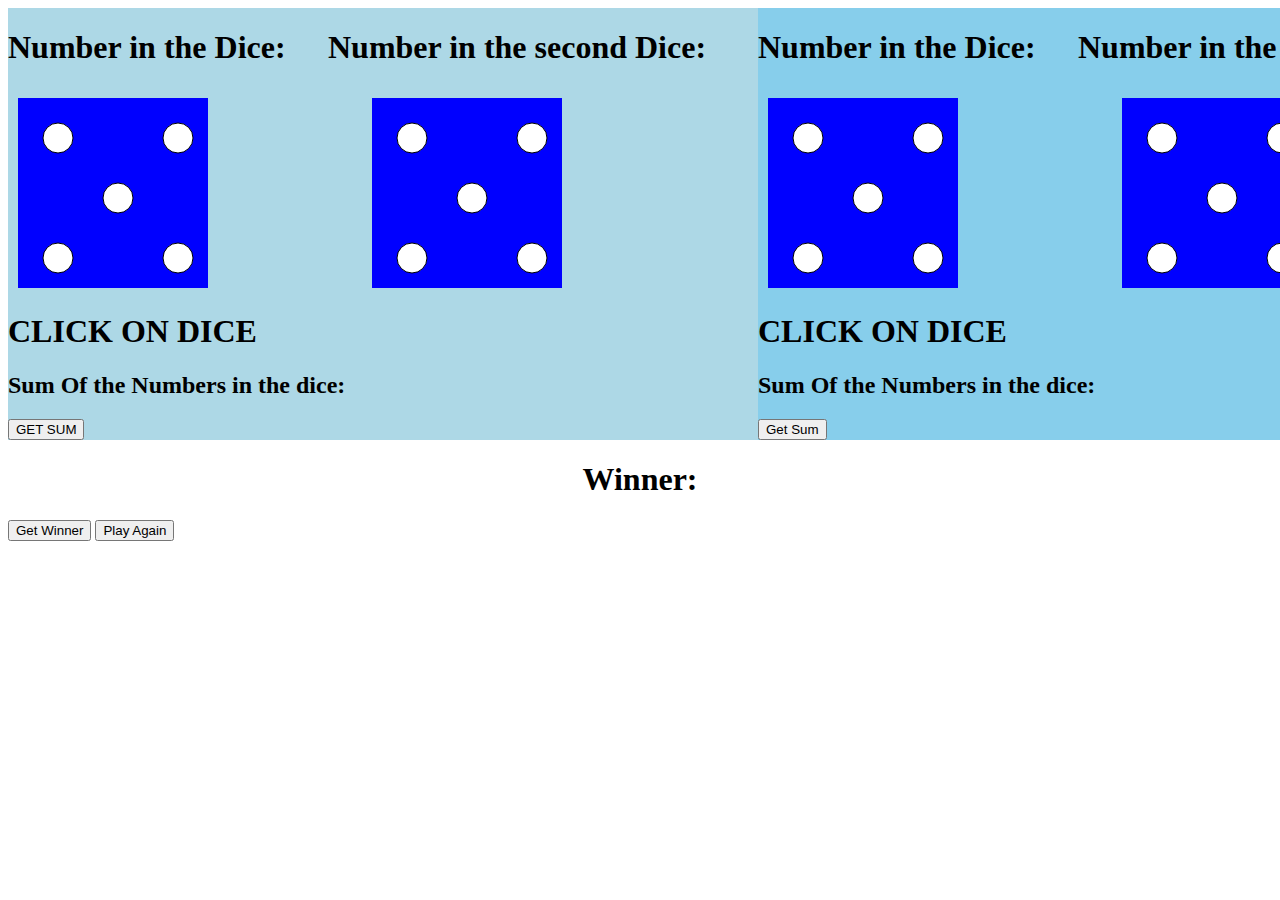
==== index.html @ 44e6426a "Update index.html" ====
<!DOCTYPE html>
<html lang="en">
<head>
    <meta charset="UTF-8">
    <meta http-equiv="X-UA-Compatible" content="IE=edge">
    <meta name="viewport" content="width=device-width, initial-scale=1.0">
    <title>DICE GAME</title>
    <script src="dice.js" type="text/javascript"></script>
    
    <link rel="stylesheet" type="text/css" href="Dice.css"/>
    
    <link type="image/png" sizes="16x16" rel="icon" href="https://github.com/SaumyaGuptaTechnokrat/DICE/blob/main/icons8-dice-16.png">
</head>
<body class="body">
    <div id="game">

    
    <div id="player1">
        <div class="numbers">
            <div class="one"><h1 >Number in the Dice: <h2 id="rannum"></h2></h1></div>
            <div class="one"><h1 >Number in the second Dice: <h2 id="rannum2"></h2></h1></div>
        </div>
        <!--<abbr title="Cascading Style Sheet">css</abbr>-->
        <svg onclick="player.rannum()" id="dice11" width="200px", height="200px" >
            <rect x="10px"  y="10px" width="200px" height="200px" style="fill:blue;"/>
            <circle id="1" cx="50" cy="50" r="15" stroke="black" stroke="20px" fill="white"/>
        <circle id="2" cx="50" cy="170" r="15" stroke="black" stroke="20px" fill="white"/>

        <circle id="3" cx="110" cy="110" r="15" stroke="black" stroke="20px" fill="white"/>

        <circle id="4" cx="170" cy="50" r="15" stroke="black" stroke="20px" fill="white"/>
        <circle id="5" cx="170" cy="170" r="15" stroke="black" stroke="10px" fill="white"/>   
        <circle id="six" cx="50" cy="110" r="15" stroke="black" stroke="20px" fill="white"/>     
        <circle id="seven" cx="170" cy="110" r="15" stroke="black" stroke="20px" fill="white"/>     
        </svg>

        <svg onclick="player.rannum();" id="dice12" width="200px", height="200px" >
            <rect x="10px"  y="10px" width="200px" height="200px" style="fill:blue;"/>
            <circle id="8" cx="50" cy="50" r="15" stroke="black" stroke="20px" fill="white"/>
            <circle id="9" cx="50" cy="170" r="15" stroke="black" stroke="20px" fill="white"/>

            <circle id="10" cx="110" cy="110" r="15" stroke="black" stroke="20px" fill="white"/>

            <circle id="11" cx="170" cy="50" r="15" stroke="black" stroke="20px" fill="white"/>
            <circle id="12" cx="170" cy="170" r="15" stroke="black" stroke="10px" fill="white"/>   
            <circle id="thirteen" cx="50" cy="110" r="15" stroke="black" stroke="20px" fill="white"/> <!--1st column 2nd row -->
            <circle id="fourteen" cx="170" cy="110" r="15" stroke="black" stroke="20px" fill="white"/>
        </svg>     <!--2nd row 2nd column-->
            <!--
            .body{
                background-image: url("https://www.animatedimages.org/data/media/710/animated-dice-image-0104.gif");
                background-repeat: no-repeat;
                background-size: 1500px 800px;
            }-->
        <h1 id="click">CLICK ON DICE</h1>
        <h2 id="sumplayer1">Sum Of the Numbers in the dice:</h2>
        <button onclick="player.sum1();player.Chance1();player.toggle1()" >GET SUM</button>
    </div>


    <!--Player2-->

    <div id="player2">
        <div class="numbers">
            <div class="one"><h1 >Number in the Dice:<h2 id="rannumplayer21"></h2> </h1></div>
            <div class="one"><h1 >Number in the second Dice: <h2 id="rannumplayer22"></h2></h1></div>
        </div>
        <!--<abbr title="Cascading Style Sheet">css</abbr>-->
        <svg onclick="player.rannum2();"  width="200px", height="200px" >
            <rect x="10px"  y="10px" width="200px" height="200px" style="fill:blue;"/>
            <circle id="player21" cx="50" cy="50" r="15" stroke="black" stroke="20px" fill="white"/>
        <circle id="player22" cx="50" cy="170" r="15" stroke="black" stroke="20px" fill="white"/>

        <circle id="player23" cx="110" cy="110" r="15" stroke="black" stroke="20px" fill="white"/>

        <circle id="player24" cx="170" cy="50" r="15" stroke="black" stroke="20px" fill="white"/>
        <circle id="player25" cx="170" cy="170" r="15" stroke="black" stroke="10px" fill="white"/>   
        <circle id="player2six" cx="50" cy="110" r="15" stroke="black" stroke="20px" fill="white"/>     
        <circle id="player2seven" cx="170" cy="110" r="15" stroke="black" stroke="20px" fill="white"/>     
        </svg>

        <!--SECOND DICE-->
        <svg onclick="player.rannum2();" id="dice22" width="200px", height="200px" >
            <rect x="10px"  y="10px" width="200px" height="200px" style="fill:blue;"/>
            <circle id="player221" cx="50" cy="50" r="15" stroke="black" stroke="20px" fill="white"/>
        <circle id="player222" cx="50" cy="170" r="15" stroke="black" stroke="20px" fill="white"/>

        <circle id="player223" cx="110" cy="110" r="15" stroke="black" stroke="20px" fill="white"/>

        <circle id="player224" cx="170" cy="50" r="15" stroke="black" stroke="20px" fill="white"/>
        <circle id="player225" cx="170" cy="170" r="15" stroke="black" stroke="10px" fill="white"/>   
        <circle id="player22six" cx="50" cy="110" r="15" stroke="black" stroke="20px" fill="white"/>     
        <circle id="player22seven" cx="170" cy="110" r="15" stroke="black" stroke="20px" fill="white"/>     
        </svg>     <!--2nd row 2nd column-->
            <!--
            .body{
                background-image: url("https://www.animatedimages.org/data/media/710/animated-dice-image-0104.gif");
                background-repeat: no-repeat;
                background-size: 1500px 800px;
            }-->
        <h1 id="click">CLICK ON DICE</h1>
        <h2 id="sumplayer2">Sum Of the Numbers in the dice:</h2>
        <button onclick="player.sum2();player.Chance2();player.toggle2();">Get Sum</button>
    </div>
</div>
<h1 style="text-align: center;" id="winner">Winner:</h1>
<h1 id="chanceof"></h1>
<button onclick="player.Winner()">Get Winner</button>
<button id="but" onclick="window.location.reload()">Play Again</button>
</body>
</html>
---- Dice.css ----
#six,#seven,#player22six,#player22seven,#player2six,
        #player2seven,#fourteen,#thirteen{
            visibility: hidden;
        }
        #rounded{
            border-radius: 30%;
        }
        #rannum,#click{
            color:black;
        }
        
        .numbers{
            display: grid;
            grid-template-columns: 320px 400px;
        }
        #dice12{
            position: relative;
            left: 150px;
        
        }
        #game{
            display: grid;
            grid-template-columns: 750px 750px;
        }
        #player1{
            background-color: lightblue;
        }
        #player2{
            background-color: skyblue;
        }
        #dice22{
            position: relative;
            left:150px;
        }
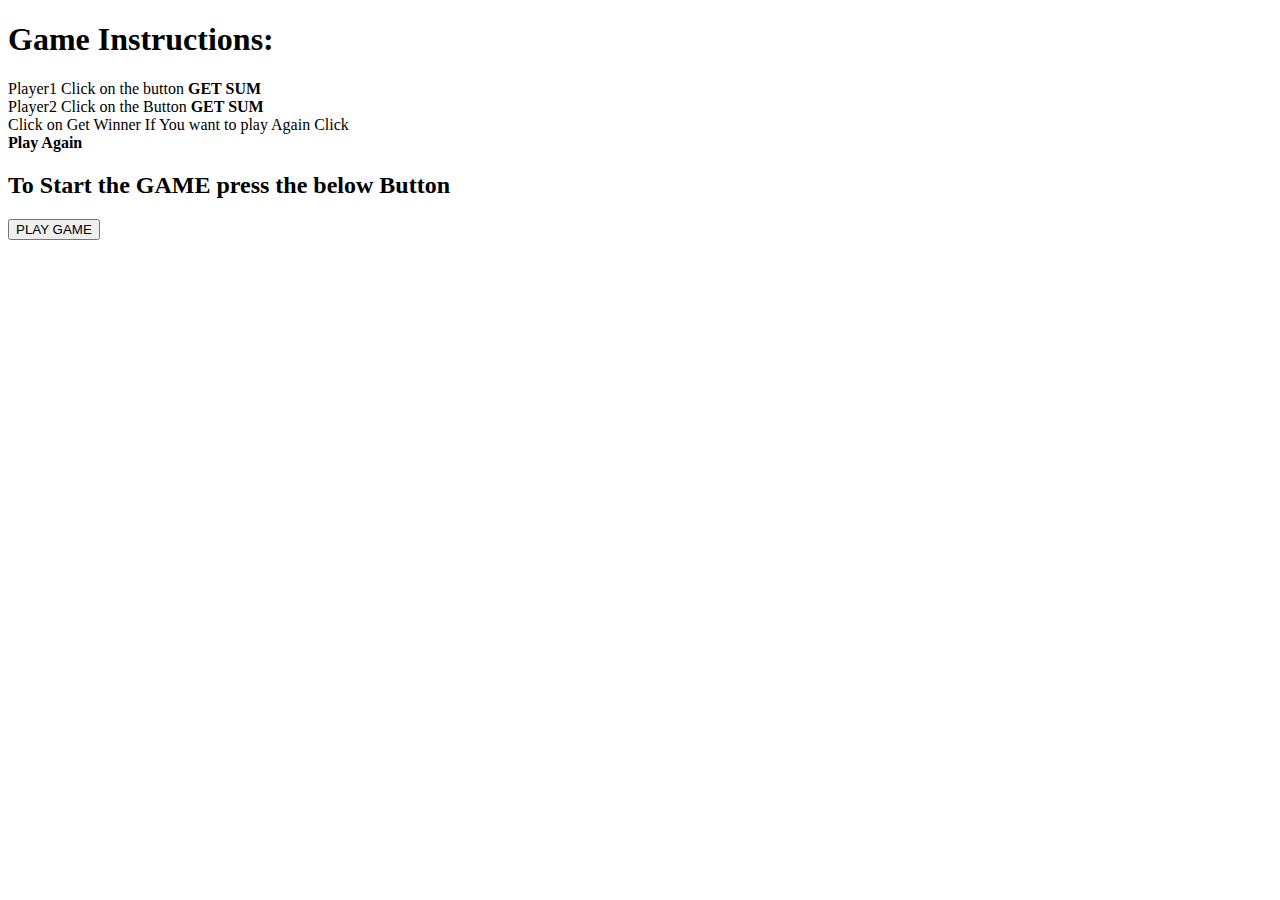
==== commit ed78b034: "Create index.html" ====
--- a/index.html
+++ b/index.html
@@ -1,111 +1,28 @@
-<!DOCTYPE html>
-<html lang="en">
-<head>
-    <meta charset="UTF-8">
-    <meta http-equiv="X-UA-Compatible" content="IE=edge">
-    <meta name="viewport" content="width=device-width, initial-scale=1.0">
-    <title>DICE GAME</title>
-    <script src="dice.js" type="text/javascript"></script>
-    
-    <link rel="stylesheet" type="text/css" href="Dice.css"/>
-    
-    <link type="image/png" sizes="16x16" rel="icon" href="https://github.com/SaumyaGuptaTechnokrat/DICE/blob/main/icons8-dice-16.png">
-</head>
-<body class="body">
-    <div id="game">
-
-    
-    <div id="player1">
-        <div class="numbers">
-            <div class="one"><h1 >Number in the Dice: <h2 id="rannum"></h2></h1></div>
-            <div class="one"><h1 >Number in the second Dice: <h2 id="rannum2"></h2></h1></div>
-        </div>
-        <!--<abbr title="Cascading Style Sheet">css</abbr>-->
-        <svg onclick="player.rannum()" id="dice11" width="200px", height="200px" >
-            <rect x="10px"  y="10px" width="200px" height="200px" style="fill:blue;"/>
-            <circle id="1" cx="50" cy="50" r="15" stroke="black" stroke="20px" fill="white"/>
-        <circle id="2" cx="50" cy="170" r="15" stroke="black" stroke="20px" fill="white"/>
-
-        <circle id="3" cx="110" cy="110" r="15" stroke="black" stroke="20px" fill="white"/>
-
-        <circle id="4" cx="170" cy="50" r="15" stroke="black" stroke="20px" fill="white"/>
-        <circle id="5" cx="170" cy="170" r="15" stroke="black" stroke="10px" fill="white"/>   
-        <circle id="six" cx="50" cy="110" r="15" stroke="black" stroke="20px" fill="white"/>     
-        <circle id="seven" cx="170" cy="110" r="15" stroke="black" stroke="20px" fill="white"/>     
-        </svg>
-
-        <svg onclick="player.rannum();" id="dice12" width="200px", height="200px" >
-            <rect x="10px"  y="10px" width="200px" height="200px" style="fill:blue;"/>
-            <circle id="8" cx="50" cy="50" r="15" stroke="black" stroke="20px" fill="white"/>
-            <circle id="9" cx="50" cy="170" r="15" stroke="black" stroke="20px" fill="white"/>
-
-            <circle id="10" cx="110" cy="110" r="15" stroke="black" stroke="20px" fill="white"/>
-
-            <circle id="11" cx="170" cy="50" r="15" stroke="black" stroke="20px" fill="white"/>
-            <circle id="12" cx="170" cy="170" r="15" stroke="black" stroke="10px" fill="white"/>   
-            <circle id="thirteen" cx="50" cy="110" r="15" stroke="black" stroke="20px" fill="white"/> <!--1st column 2nd row -->
-            <circle id="fourteen" cx="170" cy="110" r="15" stroke="black" stroke="20px" fill="white"/>
-        </svg>     <!--2nd row 2nd column-->
-            <!--
-            .body{
-                background-image: url("https://www.animatedimages.org/data/media/710/animated-dice-image-0104.gif");
-                background-repeat: no-repeat;
-                background-size: 1500px 800px;
-            }-->
-        <h1 id="click">CLICK ON DICE</h1>
-        <h2 id="sumplayer1">Sum Of the Numbers in the dice:</h2>
-        <button onclick="player.sum1();player.Chance1();player.toggle1()" >GET SUM</button>
-    </div>
-
-
-    <!--Player2-->
-
-    <div id="player2">
-        <div class="numbers">
-            <div class="one"><h1 >Number in the Dice:<h2 id="rannumplayer21"></h2> </h1></div>
-            <div class="one"><h1 >Number in the second Dice: <h2 id="rannumplayer22"></h2></h1></div>
-        </div>
-        <!--<abbr title="Cascading Style Sheet">css</abbr>-->
-        <svg onclick="player.rannum2();"  width="200px", height="200px" >
-            <rect x="10px"  y="10px" width="200px" height="200px" style="fill:blue;"/>
-            <circle id="player21" cx="50" cy="50" r="15" stroke="black" stroke="20px" fill="white"/>
-        <circle id="player22" cx="50" cy="170" r="15" stroke="black" stroke="20px" fill="white"/>
-
-        <circle id="player23" cx="110" cy="110" r="15" stroke="black" stroke="20px" fill="white"/>
-
-        <circle id="player24" cx="170" cy="50" r="15" stroke="black" stroke="20px" fill="white"/>
-        <circle id="player25" cx="170" cy="170" r="15" stroke="black" stroke="10px" fill="white"/>   
-        <circle id="player2six" cx="50" cy="110" r="15" stroke="black" stroke="20px" fill="white"/>     
-        <circle id="player2seven" cx="170" cy="110" r="15" stroke="black" stroke="20px" fill="white"/>     
-        </svg>
-
-        <!--SECOND DICE-->
-        <svg onclick="player.rannum2();" id="dice22" width="200px", height="200px" >
-            <rect x="10px"  y="10px" width="200px" height="200px" style="fill:blue;"/>
-            <circle id="player221" cx="50" cy="50" r="15" stroke="black" stroke="20px" fill="white"/>
-        <circle id="player222" cx="50" cy="170" r="15" stroke="black" stroke="20px" fill="white"/>
-
-        <circle id="player223" cx="110" cy="110" r="15" stroke="black" stroke="20px" fill="white"/>
-
-        <circle id="player224" cx="170" cy="50" r="15" stroke="black" stroke="20px" fill="white"/>
-        <circle id="player225" cx="170" cy="170" r="15" stroke="black" stroke="10px" fill="white"/>   
-        <circle id="player22six" cx="50" cy="110" r="15" stroke="black" stroke="20px" fill="white"/>     
-        <circle id="player22seven" cx="170" cy="110" r="15" stroke="black" stroke="20px" fill="white"/>     
-        </svg>     <!--2nd row 2nd column-->
-            <!--
-            .body{
-                background-image: url("https://www.animatedimages.org/data/media/710/animated-dice-image-0104.gif");
-                background-repeat: no-repeat;
-                background-size: 1500px 800px;
-            }-->
-        <h1 id="click">CLICK ON DICE</h1>
-        <h2 id="sumplayer2">Sum Of the Numbers in the dice:</h2>
-        <button onclick="player.sum2();player.Chance2();player.toggle2();">Get Sum</button>
-    </div>
-</div>
-<h1 style="text-align: center;" id="winner">Winner:</h1>
-<h1 id="chanceof"></h1>
-<button onclick="player.Winner()">Get Winner</button>
-<button id="but" onclick="window.location.reload()">Play Again</button>
-</body>
-</html>
+<!DOCTYPE html>
+<html lang="en">
+<head>
+    <meta charset="UTF-8">
+    <meta http-equiv="X-UA-Compatible" content="IE=edge">
+    <meta name="viewport" content="width=device-width, initial-scale=1.0">
+    <title>Document</title>
+    <style>
+        .body{
+            background-image: url("https://th.bing.com/th/id/R.9da239e790083475fb5a2e8b6816fa5f?rik=ABIChsJvomoQDQ&riu=http%3a%2f%2fwww.rimwe.com%2f_Media%2fanimated-dice.gif&ehk=NC6%2bm4OX8konkYJdvimhWg%2b4ChU9yc76rQ%2btZ4bm2A4%3d&risl=&pid=ImgRaw&r=0");
+            background-repeat: no-repeat;
+            background-size: 1500px 800px;
+        }
+    </style>
+</head>
+<body class="body">
+    <h1>Game Instructions:</h1>
+    <p>Player1 Click on the button <b>GET SUM</b> <br/>
+        Player2 Click on the Button <b>GET SUM</b><br/>
+        Click on Get Winner
+        If You want to play Again Click<br>
+        <b>Play Again</b><br/>
+        
+    </p>
+    <h2>To Start the GAME press the below Button</h2>
+    <a id="playgame" href="Dice.html"><button>PLAY GAME</button></a>
+</body>
+</html>
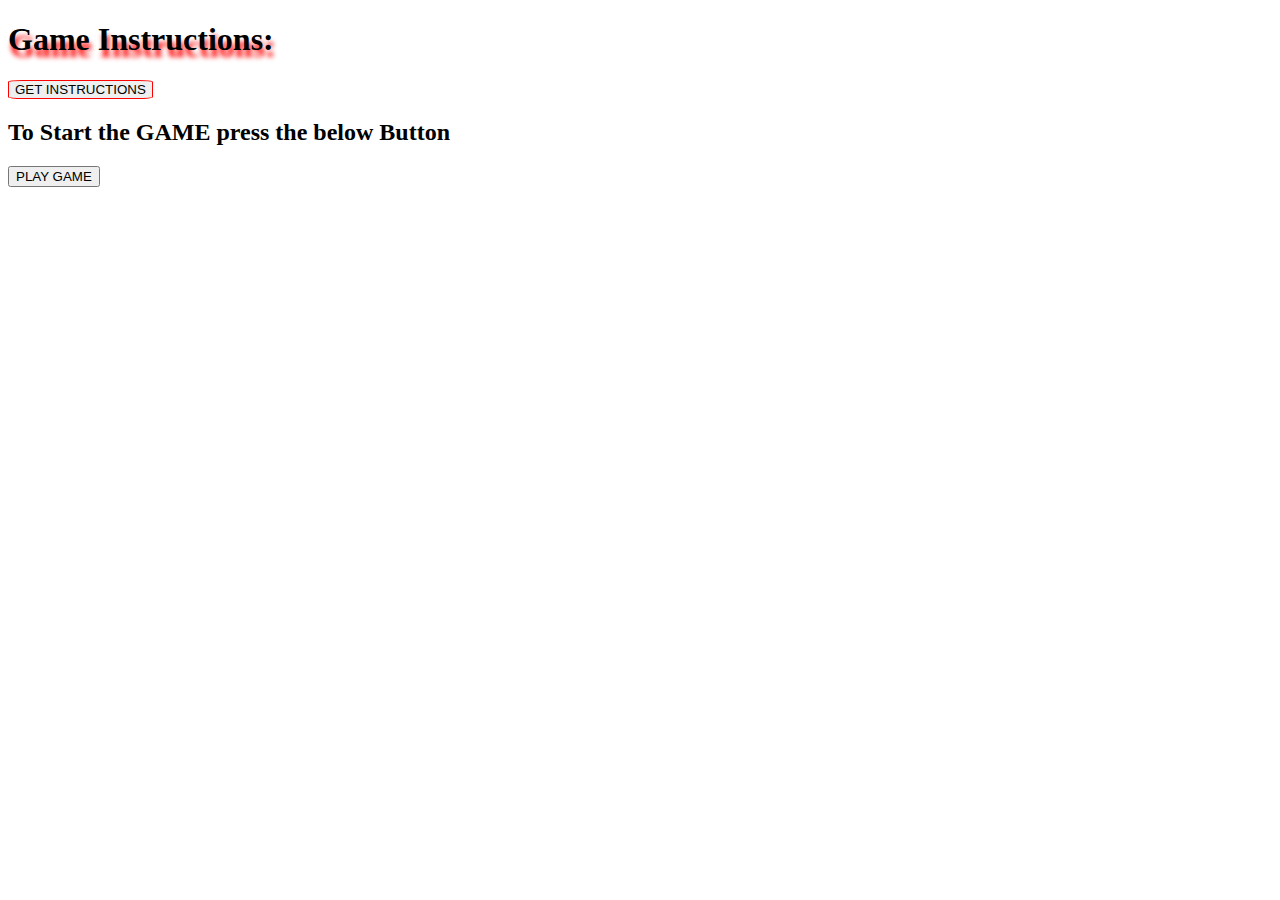
==== commit 747a2943: "Update index.html" ====
--- a/index.html
+++ b/index.html
@@ -11,11 +11,29 @@
             background-repeat: no-repeat;
             background-size: 1500px 800px;
         }
+        #header{
+            font-family:cursive;
+            text-shadow: 2px 7px 5px red;
+        }
+        #getinstruc{
+            border-radius: 10%;
+            border: 1px red solid;
+        }
+        #instructions{
+            display: none;
+        }
     </style>
+    <script>
+        function getInstructions(){
+            var div = document.getElementById('instructions');
+            div.style.display="block";
+        }
+    </script>
 </head>
 <body class="body">
-    <h1>Game Instructions:</h1>
-    <p>Player1 Click on the button <b>GET SUM</b> <br/>
+    <h1 id="header">Game Instructions:</h1>
+    <button id="getinstruc" onclick="getInstructions()">GET INSTRUCTIONS</button>
+    <p id="instructions">Player1 Click on the button <b>GET SUM</b> <br/>
         Player2 Click on the Button <b>GET SUM</b><br/>
         Click on Get Winner
         If You want to play Again Click<br>
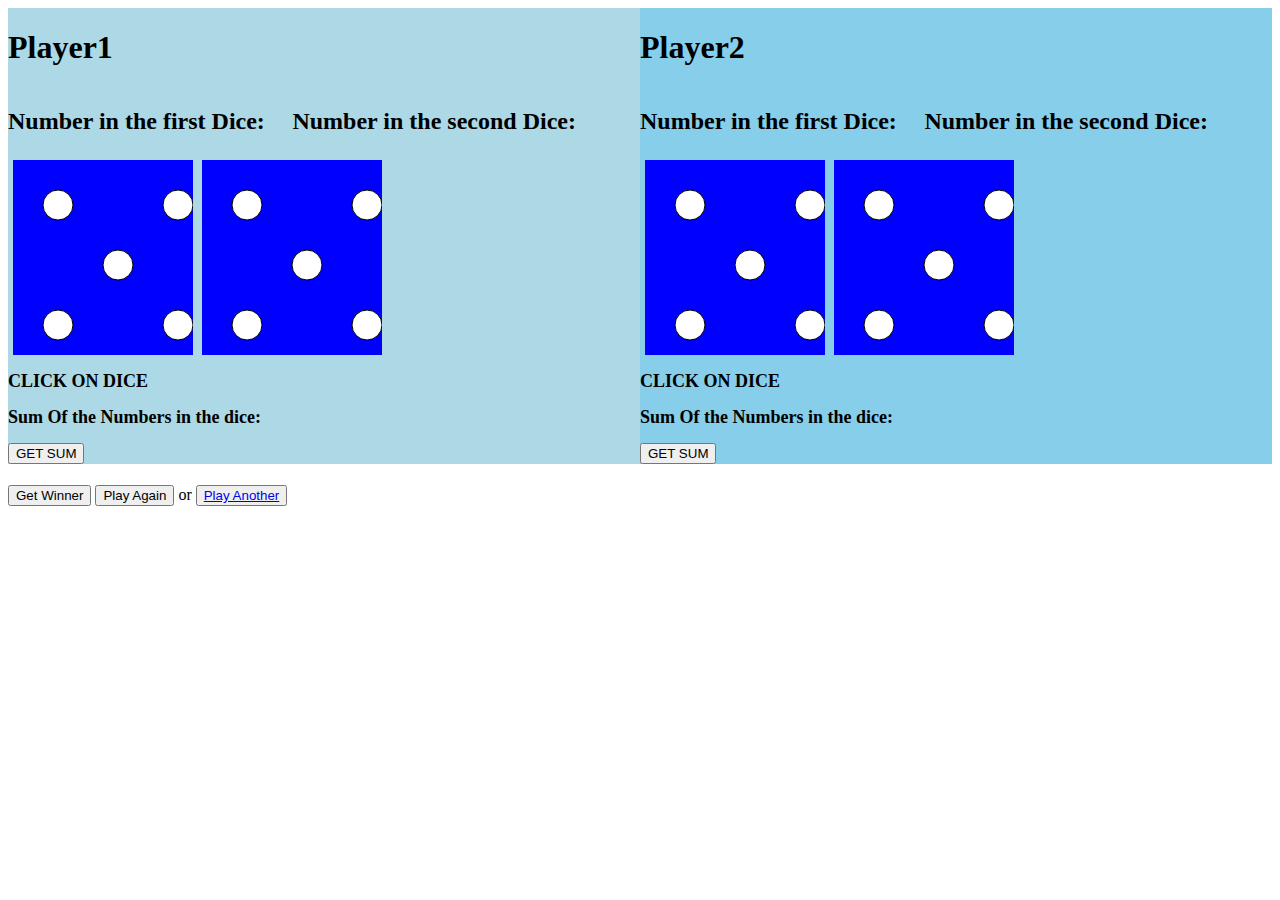
==== commit f61d1d6a: "Update and rename Dice.html to index.html" ====
--- a/index.html
+++ b/index.html
@@ -1,46 +1,115 @@
-<!DOCTYPE html>
-<html lang="en">
-<head>
-    <meta charset="UTF-8">
-    <meta http-equiv="X-UA-Compatible" content="IE=edge">
-    <meta name="viewport" content="width=device-width, initial-scale=1.0">
-    <title>Document</title>
-    <style>
-        .body{
-            background-image: url("https://th.bing.com/th/id/R.9da239e790083475fb5a2e8b6816fa5f?rik=ABIChsJvomoQDQ&riu=http%3a%2f%2fwww.rimwe.com%2f_Media%2fanimated-dice.gif&ehk=NC6%2bm4OX8konkYJdvimhWg%2b4ChU9yc76rQ%2btZ4bm2A4%3d&risl=&pid=ImgRaw&r=0");
-            background-repeat: no-repeat;
-            background-size: 1500px 800px;
-        }
-        #header{
-            font-family:cursive;
-            text-shadow: 2px 7px 5px red;
-        }
-        #getinstruc{
-            border-radius: 10%;
-            border: 1px red solid;
-        }
-        #instructions{
-            display: none;
-        }
-    </style>
-    <script>
-        function getInstructions(){
-            var div = document.getElementById('instructions');
-            div.style.display="block";
-        }
-    </script>
-</head>
-<body class="body">
-    <h1 id="header">Game Instructions:</h1>
-    <button id="getinstruc" onclick="getInstructions()">GET INSTRUCTIONS</button>
-    <p id="instructions">Player1 Click on the button <b>GET SUM</b> <br/>
-        Player2 Click on the Button <b>GET SUM</b><br/>
-        Click on Get Winner
-        If You want to play Again Click<br>
-        <b>Play Again</b><br/>
-        
-    </p>
-    <h2>To Start the GAME press the below Button</h2>
-    <a id="playgame" href="Dice.html"><button>PLAY GAME</button></a>
-</body>
-</html>
+<!DOCTYPE html>
+<html lang="en">
+<head>
+    <meta charset="UTF-8">
+    <meta http-equiv="X-UA-Compatible" content="IE=edge">
+    <meta name="viewport" content="width=device-width, initial-scale=1.0">
+    <title>DICE GAME</title>
+    <script src="dice.js" type="text/javascript"></script>
+    
+    <link rel="stylesheet" type="text/css" href="Dice.css"/>
+    
+</head>
+<body class="body">
+    <div id="game">
+
+    
+    <div id="player1">
+        <h1>Player1</h1>
+
+        <div class="numbers">
+            <div class="one"><h2 >Number in the first Dice:<h2 id="rannum"></h2></h2></div>
+            <div class="one"><h2 id="frstscnd">Number in the second Dice: <h2 id="rannum2"></h2></h2></div>
+        </div>
+        <!--<abbr title="Cascading Style Sheet">css</abbr>-->
+        <svg onclick="player.rannum()" id="dice11" width="185px", height="200px" >
+            <rect x="5px"  y="5px" width="185px" height="200px" style="fill:blue;"/>
+            <circle id="1" cx="50" cy="50" r="15" stroke="black" stroke="20px" fill="white"/>
+        <circle id="2" cx="50" cy="170" r="15" stroke="black" stroke="20px" fill="white"/>
+
+        <circle id="3" cx="110" cy="110" r="15" stroke="black" stroke="20px" fill="white"/>
+
+        <circle id="4" cx="170" cy="50" r="15" stroke="black" stroke="20px" fill="white"/>
+        <circle id="5" cx="170" cy="170" r="15" stroke="black" stroke="10px" fill="white"/>   
+        <circle id="six" cx="50" cy="110" r="15" stroke="black" stroke="20px" fill="white"/>     
+        <circle id="seven" cx="170" cy="110" r="15" stroke="black" stroke="20px" fill="white"/>     
+        </svg>
+
+        <svg onclick="player.rannum();" id="dice12" width="185px", height="200px" >
+            <rect x="5px"  y="5px" width="185px" height="200px" style="fill:blue;" id="rect12"/>
+            <circle id="8" cx="50" cy="50" r="15" stroke="black" stroke="20px" fill="white"/>
+            <circle id="9" cx="50" cy="170" r="15" stroke="black" stroke="20px" fill="white"/>
+
+            <circle id="10" cx="110" cy="110" r="15" stroke="black" stroke="20px" fill="white"/>
+
+            <circle id="11" cx="170" cy="50" r="15" stroke="black" stroke="20px" fill="white"/>
+            <circle id="12" cx="170" cy="170" r="15" stroke="black" stroke="10px" fill="white"/>   
+            <circle id="thirteen" cx="50" cy="110" r="15" stroke="black" stroke="20px" fill="white"/> <!--1st column 2nd row -->
+            <circle id="fourteen" cx="170" cy="110" r="15" stroke="black" stroke="20px" fill="white"/>
+        </svg>     <!--2nd row 2nd column-->
+            <!--
+            .body{
+                background-image: url("https://www.animatedimages.org/data/media/710/animated-dice-image-0104.gif");
+                background-repeat: no-repeat;
+                background-size: 1500px 800px;
+            }-->
+        <h1 id="click">CLICK ON DICE</h1>
+        <h2 id="sumplayer1">Sum Of the Numbers in the dice:</h2>
+        <button onclick="player.sum1();player.Chance1();player.toggle1()" >GET SUM</button>
+    </div>
+
+
+    <!--Player2-->
+
+    <div id="player2">
+        <h1>Player2</h1>
+
+        <div class="numbers">
+            <div class="one"><h2 >Number in  the first Dice:<h2 id="rannumplayer21"></h2> </h2></div>
+            <div class="one"><h2 id="scndsncd">Number in the second Dice: <h2 id="rannumplayer22"></h2></h2></div>
+        </div>
+        <!--<abbr title="Cascading Style Sheet">css</abbr>-->
+        <svg onclick="player.rannum2();"  width="185px", height="200px" >
+            <rect x="5px"  y="5px" width="185px" height="200px" style="fill:blue;"/>
+            <circle id="player21" cx="50" cy="50" r="15" stroke="black" stroke="20px" fill="white"/>
+        <circle id="player22" cx="50" cy="170" r="15" stroke="black" stroke="20px" fill="white"/>
+
+        <circle id="player23" cx="110" cy="110" r="15" stroke="black" stroke="20px" fill="white"/>
+
+        <circle id="player24" cx="170" cy="50" r="15" stroke="black" stroke="20px" fill="white"/>
+        <circle id="player25" cx="170" cy="170" r="15" stroke="black" stroke="10px" fill="white"/>   
+        <circle id="player2six" cx="50" cy="110" r="15" stroke="black" stroke="20px" fill="white"/>     
+        <circle id="player2seven" cx="170" cy="110" r="15" stroke="black" stroke="20px" fill="white"/>     
+        </svg>
+
+        <!--SECOND DICE-->
+        <svg onclick="player.rannum2();" id="dice22" width="185px", height="200px" >
+            <rect x="5px"  y="5px" width="185px" height="200px" style="fill:blue;" id="rect22"/>
+            <circle id="player221" cx="50" cy="50" r="15" stroke="black" stroke="20px" fill="white"/>
+        <circle id="player222" cx="50" cy="170" r="15" stroke="black" stroke="20px" fill="white"/>
+
+        <circle id="player223" cx="110" cy="110" r="15" stroke="black" stroke="20px" fill="white"/>
+
+        <circle id="player224" cx="170" cy="50" r="15" stroke="black" stroke="20px" fill="white"/>
+        <circle id="player225" cx="170" cy="170" r="15" stroke="black" stroke="10px" fill="white"/>   
+        <circle id="player22six" cx="50" cy="110" r="15" stroke="black" stroke="20px" fill="white"/>     
+        <circle id="player22seven" cx="170" cy="110" r="15" stroke="black" stroke="20px" fill="white"/>     
+        </svg>     <!--2nd row 2nd column-->
+            
+        <h1 id="click">CLICK ON DICE</h1>
+        <h2 id="sumplayer2">Sum Of the Numbers in the dice:</h2>
+        <button onclick="player.sum2();player.Chance2();player.toggle2();">GET SUM</button>
+    </div>
+</div>
+<div id="controls">
+<h1 style="text-align: center;" id="winner"></h1>
+<h1 id="gameOver">GAME OVER<br><h2 id="playagain">PLAY AGAIN</h2></h1>
+
+<h1 id="chanceof"></h1>
+<button onclick="player.Winner()">Get Winner</button>
+<button id="but" onclick="window.location.reload()">Play Again</button>
+or
+<button id="another"><a href="anothergame.html">Play Another</a></button>
+</div>
+</body>
+</html>           
--- a/Dice.css
+++ b/Dice.css
@@ -0,0 +1,69 @@
+#six,#seven,#player22six,#player22seven,#player2six,
+        #player2seven,#fourteen,#thirteen{
+            visibility: hidden;
+        }
+        #rounded{
+            border-radius: 30%;
+        }
+        #rannum,#click{
+            color:black;
+        }
+        
+        .numbers{
+            display: grid;
+            grid-template-columns: 45% 55%;
+            }
+        #rect12{
+            position: relative;
+            left: 1%;
+            border:1px black solid;
+        }
+        #game{
+            display: flex;
+        }
+        #player1{
+            background-color: lightblue;
+            width:50%;
+        }
+        #player2{
+            background-color: skyblue;
+            width:50%;
+        }
+        #rect22{
+            position: relative;
+            left:5%;
+        }
+        #player1{
+            pointer-events: all;
+
+        }
+        #gameOver{
+            display: none;
+            color: red;
+            font-size: 10vh;
+            font-family:cursive;
+            text-shadow: 2px 5px 4px yellow;
+            text-align: center;
+        }
+        #playagain{
+            
+            display: none;
+            color: red;
+            font-size: 100px;
+            
+            font-family:cursive;
+            text-shadow: 2px 5px 4px yellow;
+            text-align: center;
+        }
+        /*#another{
+            text-decoration: none;
+        }*/
+        /*@media screen and (min-width:180px) and (max-width:480px) {
+            #scndsncd,#frstscnd{
+                position: relative;
+                top:200%;
+            }
+        }*/
+        #click,#sumplayer1,#sumplayer2{
+            font-size: large;
+        }
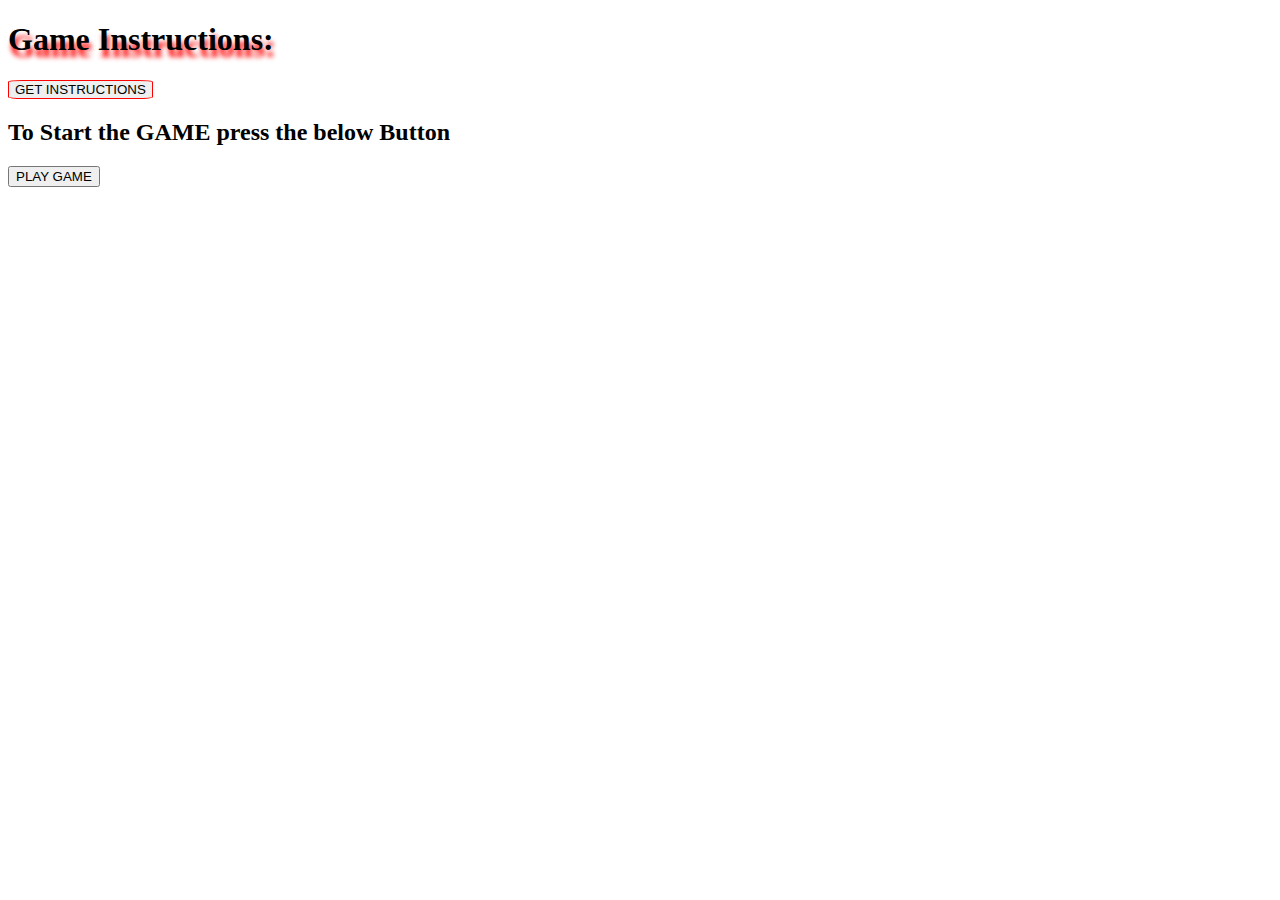
==== commit e8b676d2: "Rename index1.html to index.html" ====
--- a/index.html
+++ b/index.html
@@ -1,115 +1,66 @@
-<!DOCTYPE html>
-<html lang="en">
-<head>
-    <meta charset="UTF-8">
-    <meta http-equiv="X-UA-Compatible" content="IE=edge">
-    <meta name="viewport" content="width=device-width, initial-scale=1.0">
-    <title>DICE GAME</title>
-    <script src="dice.js" type="text/javascript"></script>
-    
-    <link rel="stylesheet" type="text/css" href="Dice.css"/>
-    
-</head>
-<body class="body">
-    <div id="game">
-
-    
-    <div id="player1">
-        <h1>Player1</h1>
-
-        <div class="numbers">
-            <div class="one"><h2 >Number in the first Dice:<h2 id="rannum"></h2></h2></div>
-            <div class="one"><h2 id="frstscnd">Number in the second Dice: <h2 id="rannum2"></h2></h2></div>
-        </div>
-        <!--<abbr title="Cascading Style Sheet">css</abbr>-->
-        <svg onclick="player.rannum()" id="dice11" width="185px", height="200px" >
-            <rect x="5px"  y="5px" width="185px" height="200px" style="fill:blue;"/>
-            <circle id="1" cx="50" cy="50" r="15" stroke="black" stroke="20px" fill="white"/>
-        <circle id="2" cx="50" cy="170" r="15" stroke="black" stroke="20px" fill="white"/>
-
-        <circle id="3" cx="110" cy="110" r="15" stroke="black" stroke="20px" fill="white"/>
-
-        <circle id="4" cx="170" cy="50" r="15" stroke="black" stroke="20px" fill="white"/>
-        <circle id="5" cx="170" cy="170" r="15" stroke="black" stroke="10px" fill="white"/>   
-        <circle id="six" cx="50" cy="110" r="15" stroke="black" stroke="20px" fill="white"/>     
-        <circle id="seven" cx="170" cy="110" r="15" stroke="black" stroke="20px" fill="white"/>     
-        </svg>
-
-        <svg onclick="player.rannum();" id="dice12" width="185px", height="200px" >
-            <rect x="5px"  y="5px" width="185px" height="200px" style="fill:blue;" id="rect12"/>
-            <circle id="8" cx="50" cy="50" r="15" stroke="black" stroke="20px" fill="white"/>
-            <circle id="9" cx="50" cy="170" r="15" stroke="black" stroke="20px" fill="white"/>
-
-            <circle id="10" cx="110" cy="110" r="15" stroke="black" stroke="20px" fill="white"/>
-
-            <circle id="11" cx="170" cy="50" r="15" stroke="black" stroke="20px" fill="white"/>
-            <circle id="12" cx="170" cy="170" r="15" stroke="black" stroke="10px" fill="white"/>   
-            <circle id="thirteen" cx="50" cy="110" r="15" stroke="black" stroke="20px" fill="white"/> <!--1st column 2nd row -->
-            <circle id="fourteen" cx="170" cy="110" r="15" stroke="black" stroke="20px" fill="white"/>
-        </svg>     <!--2nd row 2nd column-->
-            <!--
-            .body{
-                background-image: url("https://www.animatedimages.org/data/media/710/animated-dice-image-0104.gif");
-                background-repeat: no-repeat;
-                background-size: 1500px 800px;
-            }-->
-        <h1 id="click">CLICK ON DICE</h1>
-        <h2 id="sumplayer1">Sum Of the Numbers in the dice:</h2>
-        <button onclick="player.sum1();player.Chance1();player.toggle1()" >GET SUM</button>
-    </div>
-
-
-    <!--Player2-->
-
-    <div id="player2">
-        <h1>Player2</h1>
-
-        <div class="numbers">
-            <div class="one"><h2 >Number in  the first Dice:<h2 id="rannumplayer21"></h2> </h2></div>
-            <div class="one"><h2 id="scndsncd">Number in the second Dice: <h2 id="rannumplayer22"></h2></h2></div>
-        </div>
-        <!--<abbr title="Cascading Style Sheet">css</abbr>-->
-        <svg onclick="player.rannum2();"  width="185px", height="200px" >
-            <rect x="5px"  y="5px" width="185px" height="200px" style="fill:blue;"/>
-            <circle id="player21" cx="50" cy="50" r="15" stroke="black" stroke="20px" fill="white"/>
-        <circle id="player22" cx="50" cy="170" r="15" stroke="black" stroke="20px" fill="white"/>
-
-        <circle id="player23" cx="110" cy="110" r="15" stroke="black" stroke="20px" fill="white"/>
-
-        <circle id="player24" cx="170" cy="50" r="15" stroke="black" stroke="20px" fill="white"/>
-        <circle id="player25" cx="170" cy="170" r="15" stroke="black" stroke="10px" fill="white"/>   
-        <circle id="player2six" cx="50" cy="110" r="15" stroke="black" stroke="20px" fill="white"/>     
-        <circle id="player2seven" cx="170" cy="110" r="15" stroke="black" stroke="20px" fill="white"/>     
-        </svg>
-
-        <!--SECOND DICE-->
-        <svg onclick="player.rannum2();" id="dice22" width="185px", height="200px" >
-            <rect x="5px"  y="5px" width="185px" height="200px" style="fill:blue;" id="rect22"/>
-            <circle id="player221" cx="50" cy="50" r="15" stroke="black" stroke="20px" fill="white"/>
-        <circle id="player222" cx="50" cy="170" r="15" stroke="black" stroke="20px" fill="white"/>
-
-        <circle id="player223" cx="110" cy="110" r="15" stroke="black" stroke="20px" fill="white"/>
-
-        <circle id="player224" cx="170" cy="50" r="15" stroke="black" stroke="20px" fill="white"/>
-        <circle id="player225" cx="170" cy="170" r="15" stroke="black" stroke="10px" fill="white"/>   
-        <circle id="player22six" cx="50" cy="110" r="15" stroke="black" stroke="20px" fill="white"/>     
-        <circle id="player22seven" cx="170" cy="110" r="15" stroke="black" stroke="20px" fill="white"/>     
-        </svg>     <!--2nd row 2nd column-->
-            
-        <h1 id="click">CLICK ON DICE</h1>
-        <h2 id="sumplayer2">Sum Of the Numbers in the dice:</h2>
-        <button onclick="player.sum2();player.Chance2();player.toggle2();">GET SUM</button>
-    </div>
-</div>
-<div id="controls">
-<h1 style="text-align: center;" id="winner"></h1>
-<h1 id="gameOver">GAME OVER<br><h2 id="playagain">PLAY AGAIN</h2></h1>
-
-<h1 id="chanceof"></h1>
-<button onclick="player.Winner()">Get Winner</button>
-<button id="but" onclick="window.location.reload()">Play Again</button>
-or
-<button id="another"><a href="anothergame.html">Play Another</a></button>
-</div>
-</body>
-</html>           
+<!DOCTYPE html>
+<html lang="en">
+<head>
+    <title>Combat Dice</title>
+    <meta charset="UTF-8">
+    <meta http-equiv="X-UA-Compatible" content="IE=edge">
+    
+	<meta name="description" content="CombatDice is MultiPlayer Game with two dices to each player and when one of the player click on get Sum it shows the sum of the numbers on the dice and then the sum of two players are compared the higher one wins the game and the lower one loses the game">
+	<meta charset="utf-8">
+	<meta name="viewport" content="width=device-width, initial-scale=1, shrink-to-fit=no">
+	<meta name="robots" content="index, follow">
+	<meta name="author" content="Combat Dice">
+	
+	
+	<meta property="og:title" content="Dice Multiplayer Game | Best Dice Games for all">
+	<meta property="og:description" content="Dice Game | Your Luck">
+	<meta property="og:image" content="">
+	<meta property="og:url" content="https://saumyaguptatechnokrat.github.io/DICE/Dice.html">
+
+
+	  <!-- Open Graph Meta Tags (for social media sharing) -->
+    <meta property="og:title" content="Your Page Title">
+    <meta property="og:description" content="CombatDice is MultiPlayer Game with two dices to each player and when one of the player click on get Sum it shows the sum of the numbers on the dice and then the sum of two players are compared the higher one wins the game and the lower one loses the game">
+    <meta property="og:image" content="URL to the image to be displayed when shared">
+    <meta property="og:url" content="https://saumyaguptatechnokrat.github.io/DICE/index.html">
+
+    <title>Document</title>
+    <style>
+        .body{
+            background-image: url("https://th.bing.com/th/id/R.9da239e790083475fb5a2e8b6816fa5f?rik=ABIChsJvomoQDQ&riu=http%3a%2f%2fwww.rimwe.com%2f_Media%2fanimated-dice.gif&ehk=NC6%2bm4OX8konkYJdvimhWg%2b4ChU9yc76rQ%2btZ4bm2A4%3d&risl=&pid=ImgRaw&r=0");
+            background-repeat: no-repeat;
+            background-size: 100%;
+        }
+        #header{
+            font-family:cursive;
+            text-shadow: 2px 7px 5px red;
+        }
+        #getinstruc{
+            border-radius: 10%;
+            border: 1px red solid;
+        }
+        #instructions{
+            display: none;
+        }
+    </style>
+    <script>
+        function getInstructions(){
+            var div = document.getElementById('instructions');
+            div.style.display="block";
+        }
+    </script>
+</head>
+<body class="body">
+    <h1 id="header">Game Instructions:</h1>
+    <button id="getinstruc" onclick="getInstructions()">GET INSTRUCTIONS</button>
+    <p id="instructions">Player1 Click on the button <b>GET SUM</b> <br/>
+        Player2 Click on the Button <b>GET SUM</b><br/>
+        Click on Get Winner
+        If You want to play Again Click<br>
+        <b>Play Again</b><br/>
+        
+    </p>
+    <h2>To Start the GAME press the below Button</h2>
+    <a id="playgame" href="Dice.html"><button>PLAY GAME</button></a>
+</body>
+</html>
